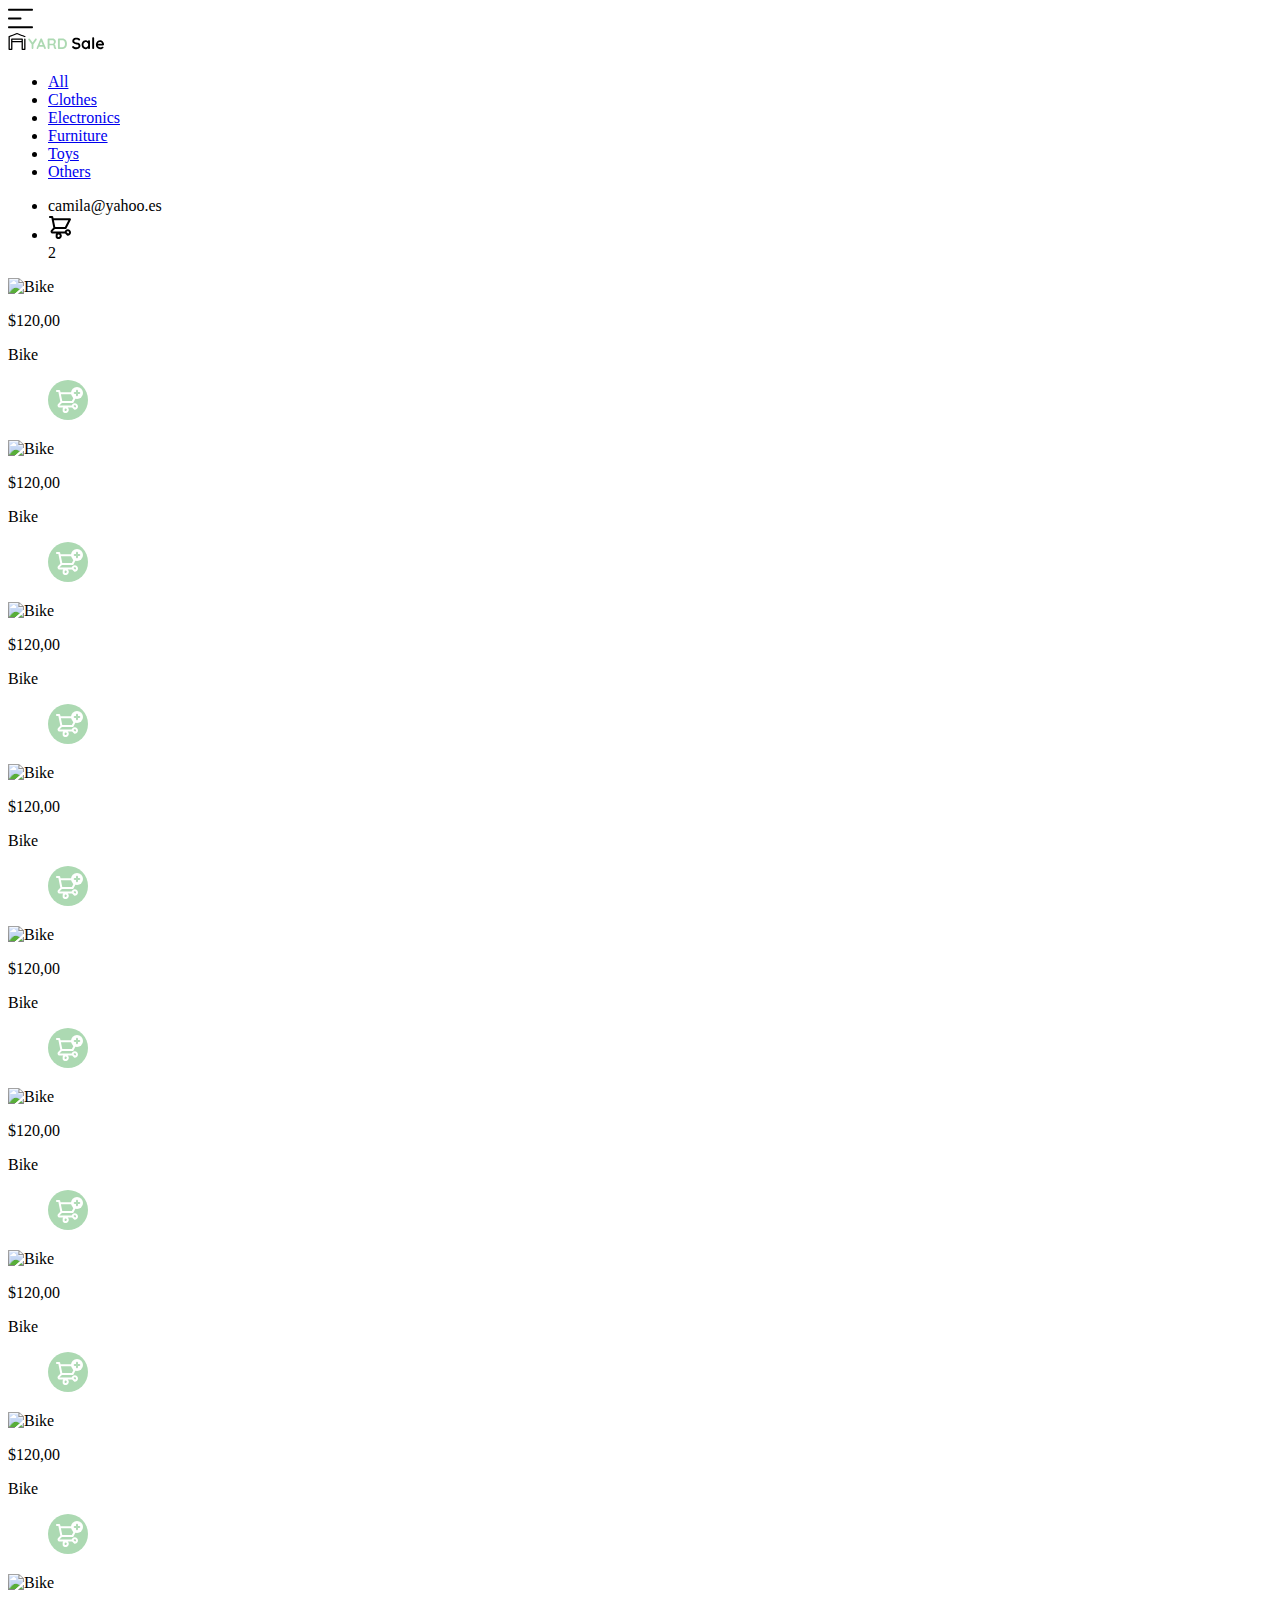
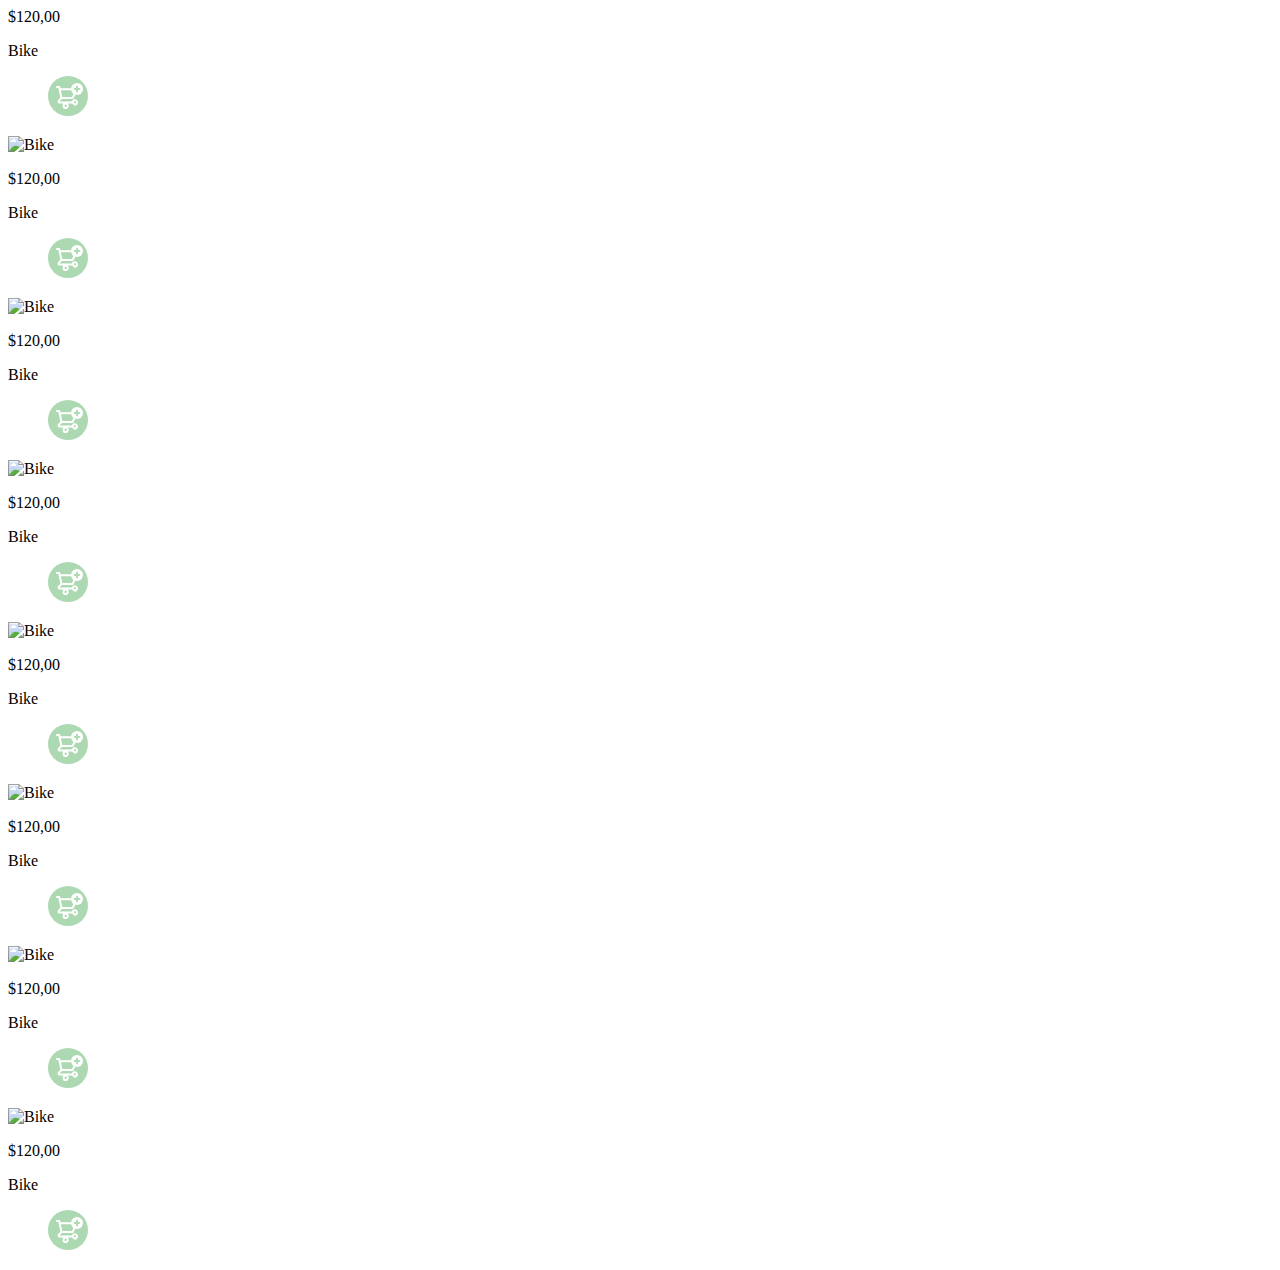
==== index.html @ b51f3941 "Initial commit" ====
<!DOCTYPE html>
<html lang="es">

<head>
    <meta charset="UTF-8">
    <meta http-equiv="X-UA-Compatible" content="IE=edge">
    <meta name="viewport" content="width=device-width, initial-scale=1.0">
    <!-- Typography -->
    <link rel="preconnect" href="https://fonts.googleapis.com">
    <link rel="preconnect" href="https://fonts.gstatic.com" crossorigin>
    <link href="https://fonts.googleapis.com/css2?family=Quicksand:wght@300;500;700&display=swap" rel="stylesheet">
    <!-- CSS -->
    <link rel="stylesheet" href="styles/main.css" />

    <title>Maquetar pag Platzi</title>
</head>

<body>
    <nav>
        <img src="./images/icons/icon_menu.svg" alt="menu" class="menu">
        <div class="navbar-left">
            <img src="./images/logos/logo_yard_sale.svg" alt="logo" class="logo-nav">
            <ul>
                <li>
                    <a href="/">All</a>
                </li>
                <li>
                    <a href="/">Clothes</a>
                </li>
                <li>
                    <a href="/">Electronics</a>
                </li>
                <li>
                    <a href="/">Furniture</a>
                </li>
                <li>
                    <a href="/">Toys</a>
                </li>
                <li>
                    <a href="/">Others</a>
                </li>
            </ul>
        </div>

        <div class="navbar-right">
            <ul>
                <li class="navbar-email">camila@yahoo.es</li>
                <li class="navbar-shopping-cart">
                    <img src="./images/icons/icon_shopping_cart.svg" alt="shoping cart">
                    <div>2</div>
                </li>
            </ul>
        </div>
    </nav>
    <section class="main-container">
        <div class="cards-container">
            <div class="product-card">
                <img src="https://images.pexels.com/photos/276517/pexels-photo-276517.jpeg?auto=compress&cs=tinysrgb&w=1260&h=750&dpr=1"
                    alt="Bike" class="product-img">
                <div class="product-info">
                    <div>
                        <p>$120,00</p>
                        <p>Bike</p>
                    </div>
                    <figure>
                        <img src="./images/icons/bt_add_to_cart.svg" alt="Icon">
                    </figure>
                </div>
            </div>
            <div class="product-card">
                <img src="https://images.pexels.com/photos/276517/pexels-photo-276517.jpeg?auto=compress&cs=tinysrgb&w=1260&h=750&dpr=1"
                    alt="Bike" class="product-img">
                <div class="product-info">
                    <div>
                        <p>$120,00</p>
                        <p>Bike</p>
                    </div>
                    <figure>
                        <img src="./images/icons/bt_add_to_cart.svg" alt="Icon">
                    </figure>
                </div>
            </div>
            <div class="product-card">
                <img src="https://images.pexels.com/photos/276517/pexels-photo-276517.jpeg?auto=compress&cs=tinysrgb&w=1260&h=750&dpr=1"
                    alt="Bike" class="product-img">
                <div class="product-info">
                    <div>
                        <p>$120,00</p>
                        <p>Bike</p>
                    </div>
                    <figure>
                        <img src="./images/icons/bt_add_to_cart.svg" alt="Icon">
                    </figure>
                </div>
            </div>
            <div class="product-card">
                <img src="https://images.pexels.com/photos/276517/pexels-photo-276517.jpeg?auto=compress&cs=tinysrgb&w=1260&h=750&dpr=1"
                    alt="Bike" class="product-img">
                <div class="product-info">
                    <div>
                        <p>$120,00</p>
                        <p>Bike</p>
                    </div>
                    <figure>
                        <img src="./images/icons/bt_add_to_cart.svg" alt="Icon">
                    </figure>
                </div>
            </div>
            <div class="product-card">
                <img src="https://images.pexels.com/photos/276517/pexels-photo-276517.jpeg?auto=compress&cs=tinysrgb&w=1260&h=750&dpr=1"
                    alt="Bike" class="product-img">
                <div class="product-info">
                    <div>
                        <p>$120,00</p>
                        <p>Bike</p>
                    </div>
                    <figure>
                        <img src="./images/icons/bt_add_to_cart.svg" alt="Icon">
                    </figure>
                </div>
            </div>
            <div class="product-card">
                <img src="https://images.pexels.com/photos/276517/pexels-photo-276517.jpeg?auto=compress&cs=tinysrgb&w=1260&h=750&dpr=1"
                    alt="Bike" class="product-img">
                <div class="product-info">
                    <div>
                        <p>$120,00</p>
                        <p>Bike</p>
                    </div>
                    <figure>
                        <img src="./images/icons/bt_add_to_cart.svg" alt="Icon">
                    </figure>
                </div>
            </div>
            <div class="product-card">
                <img src="https://images.pexels.com/photos/276517/pexels-photo-276517.jpeg?auto=compress&cs=tinysrgb&w=1260&h=750&dpr=1"
                    alt="Bike" class="product-img">
                <div class="product-info">
                    <div>
                        <p>$120,00</p>
                        <p>Bike</p>
                    </div>
                    <figure>
                        <img src="./images/icons/bt_add_to_cart.svg" alt="Icon">
                    </figure>
                </div>
            </div>
            <div class="product-card">
                <img src="https://images.pexels.com/photos/276517/pexels-photo-276517.jpeg?auto=compress&cs=tinysrgb&w=1260&h=750&dpr=1"
                    alt="Bike" class="product-img">
                <div class="product-info">
                    <div>
                        <p>$120,00</p>
                        <p>Bike</p>
                    </div>
                    <figure>
                        <img src="./images/icons/bt_add_to_cart.svg" alt="Icon">
                    </figure>
                </div>
            </div>
            <div class="product-card">
                <img src="https://images.pexels.com/photos/276517/pexels-photo-276517.jpeg?auto=compress&cs=tinysrgb&w=1260&h=750&dpr=1"
                    alt="Bike" class="product-img">
                <div class="product-info">
                    <div>
                        <p>$120,00</p>
                        <p>Bike</p>
                    </div>
                    <figure>
                        <img src="./images/icons/bt_add_to_cart.svg" alt="Icon">
                    </figure>
                </div>
            </div>
            <div class="product-card">
                <img src="https://images.pexels.com/photos/276517/pexels-photo-276517.jpeg?auto=compress&cs=tinysrgb&w=1260&h=750&dpr=1"
                    alt="Bike" class="product-img">
                <div class="product-info">
                    <div>
                        <p>$120,00</p>
                        <p>Bike</p>
                    </div>
                    <figure>
                        <img src="./images/icons/bt_add_to_cart.svg" alt="Icon">
                    </figure>
                </div>
            </div>
            <div class="product-card">
                <img src="https://images.pexels.com/photos/276517/pexels-photo-276517.jpeg?auto=compress&cs=tinysrgb&w=1260&h=750&dpr=1"
                    alt="Bike" class="product-img">
                <div class="product-info">
                    <div>
                        <p>$120,00</p>
                        <p>Bike</p>
                    </div>
                    <figure>
                        <img src="./images/icons/bt_add_to_cart.svg" alt="Icon">
                    </figure>
                </div>
            </div>
            <div class="product-card">
                <img src="https://images.pexels.com/photos/276517/pexels-photo-276517.jpeg?auto=compress&cs=tinysrgb&w=1260&h=750&dpr=1"
                    alt="Bike" class="product-img">
                <div class="product-info">
                    <div>
                        <p>$120,00</p>
                        <p>Bike</p>
                    </div>
                    <figure>
                        <img src="./images/icons/bt_add_to_cart.svg" alt="Icon">
                    </figure>
                </div>
            </div>
            <div class="product-card">
                <img src="https://images.pexels.com/photos/276517/pexels-photo-276517.jpeg?auto=compress&cs=tinysrgb&w=1260&h=750&dpr=1"
                    alt="Bike" class="product-img">
                <div class="product-info">
                    <div>
                        <p>$120,00</p>
                        <p>Bike</p>
                    </div>
                    <figure>
                        <img src="./images/icons/bt_add_to_cart.svg" alt="Icon">
                    </figure>
                </div>
            </div>
            <div class="product-card">
                <img src="https://images.pexels.com/photos/276517/pexels-photo-276517.jpeg?auto=compress&cs=tinysrgb&w=1260&h=750&dpr=1"
                    alt="Bike" class="product-img">
                <div class="product-info">
                    <div>
                        <p>$120,00</p>
                        <p>Bike</p>
                    </div>
                    <figure>
                        <img src="./images/icons/bt_add_to_cart.svg" alt="Icon">
                    </figure>
                </div>
            </div>
            <div class="product-card">
                <img src="https://images.pexels.com/photos/276517/pexels-photo-276517.jpeg?auto=compress&cs=tinysrgb&w=1260&h=750&dpr=1"
                    alt="Bike" class="product-img">
                <div class="product-info">
                    <div>
                        <p>$120,00</p>
                        <p>Bike</p>
                    </div>
                    <figure>
                        <img src="./images/icons/bt_add_to_cart.svg" alt="Icon">
                    </figure>
                </div>
            </div>
            <div class="product-card">
                <img src="https://images.pexels.com/photos/276517/pexels-photo-276517.jpeg?auto=compress&cs=tinysrgb&w=1260&h=750&dpr=1"
                    alt="Bike" class="product-img">
                <div class="product-info">
                    <div>
                        <p>$120,00</p>
                        <p>Bike</p>
                    </div>
                    <figure>
                        <img src="./images/icons/bt_add_to_cart.svg" alt="Icon">
                    </figure>
                </div>
            </div>
        </div>
    </section>
</body>

</html>
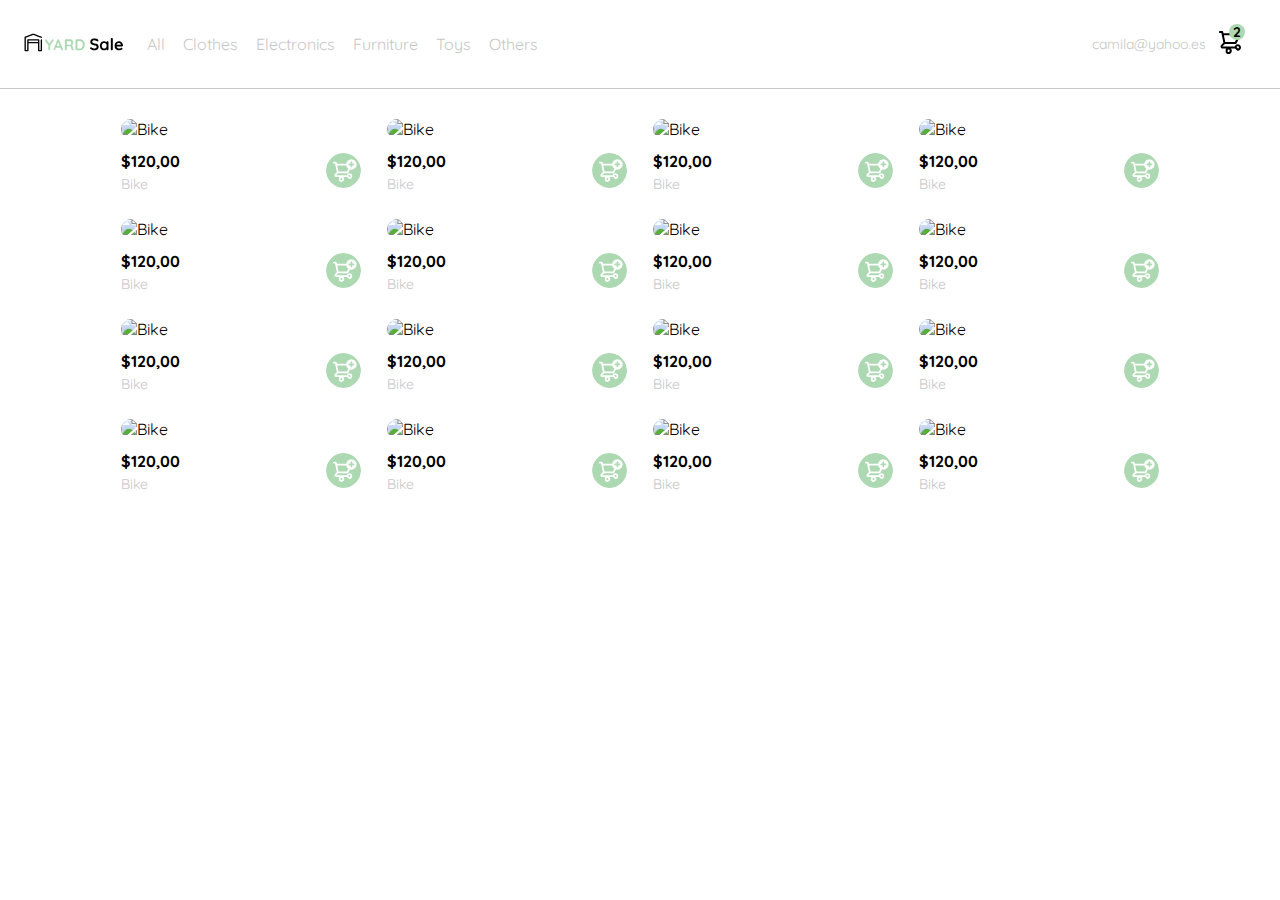
==== commit eb6eafbd: "fix route css" ====
--- a/index.html
+++ b/index.html
@@ -10,7 +10,7 @@
     <link rel="preconnect" href="https://fonts.gstatic.com" crossorigin>
     <link href="https://fonts.googleapis.com/css2?family=Quicksand:wght@300;500;700&display=swap" rel="stylesheet">
     <!-- CSS -->
-    <link rel="stylesheet" href="styles/main.css" />
+    <link rel="stylesheet" href="css/main.css" />
 
     <title>Maquetar pag Platzi</title>
 </head>
--- a/css/main.css
+++ b/css/main.css
@@ -0,0 +1,551 @@
+* {
+  font-family: 'Quicksand', sans-serif;
+  margin: 0;
+  padding: 0;
+}
+a {
+  text-decoration: none;
+  color: inherit;
+}
+ul {
+  list-style: none;
+}
+:root {
+  --white: #ffffff;
+  --black: #000000;
+  --very-light-pink: #c7c7c7;
+  --text-input-field: #f7f7f7;
+  --hospital-green: #acd9b2;
+  --sm: 14px;
+  --md: 16px;
+  --lg: 18px;
+}
+
+.login {
+  width: 100%;
+  height: 100vh;
+  display: grid;
+  place-items: center;
+}
+.form-container {
+  display: grid;
+  grid-template-rows: auto 1fr auto;
+  width: 300px;
+  justify-items: center;
+}
+
+.logo {
+  width: 150px;
+  margin-bottom: 48px;
+  justify-self: center;
+  display: none;
+}
+
+.title {
+  font-size: var(--lg);
+  margin-bottom: 22px;
+  text-align: center;
+}
+.label-title {
+  font-size: var(--lg);
+  margin-bottom: 30px;
+  margin-top: 30px;
+  text-align: start;
+  font-weight: bold;
+}
+.subtitle {
+  color: var(--very-light-pink);
+  font-size: var(--md);
+  font-weight: 300;
+  margin-top: 0;
+  margin-bottom: 32px;
+  text-align: center;
+}
+.email-image {
+  width: 123px;
+  height: 132px;
+  border-radius: 50%;
+  background-color: var(--text-input-field);
+  display: flex;
+  justify-content: center;
+  align-items: center;
+  margin-bottom: 24px;
+}
+.email-image img {
+  width: 80%;
+}
+.resend {
+  font-size: var(--sm);
+}
+.resend span {
+  color: var(--very-light-pink);
+}
+.resend a {
+  color: var(--hospital-green);
+  text-decoration: none;
+}
+
+.form {
+  width: 100%;
+  display: flex;
+  flex-direction: column;
+}
+.form a {
+  color: var(--hospital-green);
+  font-size: var(--sm);
+  text-align: center;
+  text-decoration: none;
+  margin-bottom: 52px;
+}
+
+.label {
+  font-size: var(--sm);
+  font-weight: bold;
+  margin-bottom: 4px;
+}
+.label-title {
+  font-size: var(--lg);
+  font-weight: bold;
+  margin-bottom: 8px;
+}
+.input {
+  background-color: var(--text-input-field);
+  border: none;
+  border-radius: 8px;
+  height: 30px;
+  font-size: var(--md);
+  padding: 6px;
+  margin-bottom: 12px;
+}
+.input-email,
+.input-name,
+.input-password {
+  margin-bottom: 22px;
+}
+.value {
+  color: var(--very-light-pink);
+  font-size: var(--md);
+  margin: 8px 0 32px 0;
+}
+.primary-button {
+  background-color: var(--hospital-green);
+  border-radius: 8px;
+  border: none;
+  color: var(--white);
+  width: 100%;
+  cursor: pointer;
+  font-size: var(--md);
+  font-weight: bold;
+  height: 50px;
+}
+
+.secondary-button {
+  background-color: var(--white);
+  border-radius: 8px;
+  border: 1px solid var(--hospital-green);
+  color: var(--hospital-green);
+  width: 100%;
+  cursor: pointer;
+  font-size: var(--md);
+  font-weight: bold;
+  height: 50px;
+}
+.login-button {
+  margin-top: 14px;
+  margin-bottom: 30px;
+}
+.cards-container {
+  display: grid;
+  grid-template-columns: repeat(auto-fill, 240px);
+  gap: 26px;
+  place-content: center;
+  margin-top: 30px;
+}
+.product-card {
+  width: 240px;
+}
+.product-card img {
+  width: 240px;
+  height: 240px;
+  border-radius: 20px;
+  object-fit: cover;
+}
+
+.product-info {
+  display: flex;
+  justify-content: space-between;
+  align-items: center;
+  margin-top: 12px;
+}
+
+.product-info figure img {
+  width: 35px;
+  height: 35px;
+}
+
+.product-info div p:nth-child(1) {
+  font-weight: bold;
+  font-size: var(--md);
+  margin-top: 0;
+  margin-bottom: 4px;
+}
+.product-info div p:nth-child(2) {
+  font-size: var(--sm);
+  margin-top: 0;
+  margin-bottom: 0;
+  color: var(--very-light-pink);
+}
+
+.desktop-menu {
+  width: 150px;
+  height: auto;
+  border: 1px solid var(--very-light-pink);
+  border-radius: 6px;
+  padding: 20px 20px 0 20px;
+}
+.desktop-menu ul {
+  list-style: none;
+  padding: 0;
+  margin: 0;
+}
+.desktop-menu ul li {
+  text-align: end;
+}
+.desktop-menu ul li:nth-child(1),
+.desktop-menu ul li:nth-child(2) {
+  font-weight: bold;
+}
+.desktop-menu ul li:last-child {
+  padding-top: 20px;
+  border-top: 1px solid var(--very-light-pink);
+}
+.desktop-menu ul li:last-child a {
+  color: var(--hospital-green);
+  font-size: var(--sm);
+}
+.desktop-menu ul li a {
+  color: var(--black);
+  font-size: var(--sm);
+  text-decoration: none;
+  margin-bottom: 20px;
+  display: inline-block;
+}
+.mobile-menu {
+  padding: 24px;
+  color: var(--black);
+  font-weight: bold;
+  display: flex;
+  flex-direction: column;
+  justify-content: space-between;
+  height: 100vh;
+}
+
+.mobile-menu ul {
+  padding: 0;
+  margin: 24px 0 0;
+}
+.mobile-menu ul li {
+  margin-bottom: 24px;
+}
+
+.email {
+  font-size: var(--sm);
+  font-weight: 300 !important;
+  padding-bottom: 0px;
+}
+
+.mobile-menu ul:nth-child(1) {
+  border-bottom: 1px solid var(--very-light-pink);
+}
+
+.sign-out {
+  font-size: var(--sm);
+  color: var(--hospital-green);
+  font-weight: 200;
+}
+
+.my-order {
+  width: 100%;
+  height: 100vh;
+  display: grid;
+  place-items: center;
+}
+.title-order {
+  font-size: var(--lg);
+  margin-bottom: 40px;
+}
+
+.my-order-container {
+  display: grid;
+  grid-template-rows: auto 1fr auto;
+  width: 300px;
+}
+
+.my-order-content {
+  display: flex;
+  flex-direction: column;
+}
+.order {
+  display: grid;
+  grid-template-columns: auto 1fr;
+  gap: 16px;
+  align-items: center;
+  background-color: var(--text-input-field);
+  margin-bottom: 24px;
+  border-radius: 8px;
+  padding: 20px;
+}
+.order p:nth-child(1) {
+  display: flex;
+  flex-direction: column;
+}
+
+.order p:nth-child(2) {
+  text-align: end;
+  font-weight: bold;
+}
+
+.order p span:nth-child(1) {
+  font-size: var(--md);
+  font-weight: bold;
+}
+
+.order p span:nth-child(2) {
+  font-size: var(--sm);
+  color: var(--very-light-pink);
+}
+
+.shopping-cart {
+  display: grid;
+  grid-template-columns: auto 1fr auto auto;
+  gap: 16px;
+  margin-bottom: 24px;
+  align-items: center;
+}
+
+.shopping-cart figure img {
+  width: 70px;
+  height: 70px;
+  border-radius: 20px;
+  object-fit: cover;
+}
+.shopping-cart p:nth-child(2) {
+  color: var(--very-light-pink);
+}
+.shopping-cart p:nth-child(3) {
+  font-size: var(--md);
+  font-weight: bold;
+}
+.order-mine {
+  display: grid;
+  grid-template-columns: auto 1fr auto;
+  gap: 16px;
+  align-items: center;
+  margin-bottom: 18px;
+}
+
+.order-mine p:nth-child(1) {
+  display: flex;
+  flex-direction: column;
+}
+
+.order-mine p:nth-child(2) {
+  text-align: end;
+  font-weight: bold;
+}
+
+.order-mine p span:nth-child(1) {
+  font-size: var(--md);
+  font-weight: bold;
+}
+
+.order-mine p span:nth-child(2) {
+  font-size: var(--sm);
+  color: var(--very-light-pink);
+}
+.menu {
+  display: none;
+}
+.logo-nav {
+  width: 100px;
+}
+
+nav {
+  display: flex;
+  justify-content: space-between;
+  padding: 0 24px;
+  border-bottom: 1px solid var(--very-light-pink);
+}
+.navbar-right ul,
+.navbar-left ul {
+  list-style: none;
+  padding: 0;
+  margin: 14px;
+  display: flex;
+  align-items: center;
+  height: 60px;
+}
+.navbar-left {
+  display: flex;
+}
+
+.navbar-right ul li a,
+.navbar-left ul li a {
+  text-decoration: none;
+  color: var(--very-light-pink);
+  border: 1px solid var(--white);
+  border-radius: 8px;
+  padding: 8px;
+}
+.navbar-right ul li a:hover,
+.navbar-left ul li a:hover {
+  color: var(--hospital-green);
+  border: 1px solid var(--hospital-green);
+}
+.navbar-email {
+  color: var(--very-light-pink);
+  font-size: var(--sm);
+  margin-right: 12px;
+}
+.navbar-shopping-cart {
+  position: relative;
+}
+.navbar-shopping-cart div {
+  width: 16px;
+  height: 16px;
+  background-color: var(--hospital-green);
+  border-radius: 50%;
+  font-size: var(--sm);
+  font-weight: bold;
+  position: absolute;
+  top: -6px;
+  right: -3px;
+  display: flex;
+  justify-content: center;
+  align-items: center;
+}
+/* Styles detail*/
+.product-detail {
+  width: 360px;
+  padding-bottom: 36px;
+  position: absolute;
+  right: 0;
+}
+.product-detail-close {
+  background-color: var(--white);
+  position: absolute;
+  width: 14px;
+  height: 14px;
+  top: 24px;
+  left: 24px;
+  z-index: 2;
+  padding: 12px;
+  border-radius: 50%;
+}
+.product-detail-close:hover {
+  cursor: pointer;
+}
+.product-detail > img:nth-child(2) {
+  width: 100%;
+  height: 360px;
+  object-fit: cover;
+  border-radius: 0 0 20px 20px;
+}
+
+.product-info-detail {
+  margin: 24px 24px 0 24px;
+}
+.product-info-detail p:nth-child(1) {
+  font-weight: bold;
+  font-size: var(--md);
+  margin-top: 0;
+  margin-bottom: 4px;
+}
+.product-info-detail p:nth-child(2) {
+  color: var(--very-light-pink);
+  font-size: var(--md);
+  margin-top: 0;
+  margin-bottom: 36px;
+}
+.product-info-detail p:nth-child(3) {
+  color: var(--very-light-pink);
+  font-size: var(--sm);
+  margin-top: 0;
+  margin-bottom: 36px;
+}
+
+.add-to-cart-button {
+  display: flex;
+  align-items: center;
+  justify-content: center;
+}
+
+/*puntos*/
+.points {
+  display: flex;
+  justify-content: center;
+}
+.points > li {
+  background: var(--very-light-pink);
+  width: 8px;
+  height: 8px;
+  margin: 8px 6px;
+  border-radius: 50%;
+  list-style-type: none;
+  cursor: pointer;
+}
+.points > .active {
+  background: var(--hospital-green);
+}
+.points > li:hover {
+  background: var(--hospital-green);
+}
+
+.title-order {
+  font-size: var(--lg);
+  font-weight: bold;
+  margin-bottom: 22px;
+}
+
+.title-container {
+  display: flex;
+}
+.title-container img {
+  transform: rotate(180deg);
+  margin-right: 14px;
+  margin-bottom: 18px;
+}
+
+@media (max-width: 640px) {
+  .logo {
+    display: block;
+  }
+  .secondary-button {
+    width: 300px;
+    position: absolute;
+    bottom: 0;
+    margin-bottom: 24px;
+  }
+  .cards-container {
+    grid-template-columns: repeat(auto-fill, 140px);
+  }
+  .product-card {
+    width: 140px;
+  }
+  .product-card img {
+    width: 140px;
+    height: 140px;
+  }
+  .menu {
+    display: block;
+  }
+  .navbar-left ul {
+    display: none;
+  }
+  .navbar-email {
+    display: none;
+  }
+  .product-detail {
+    width: 100%;
+  }
+}
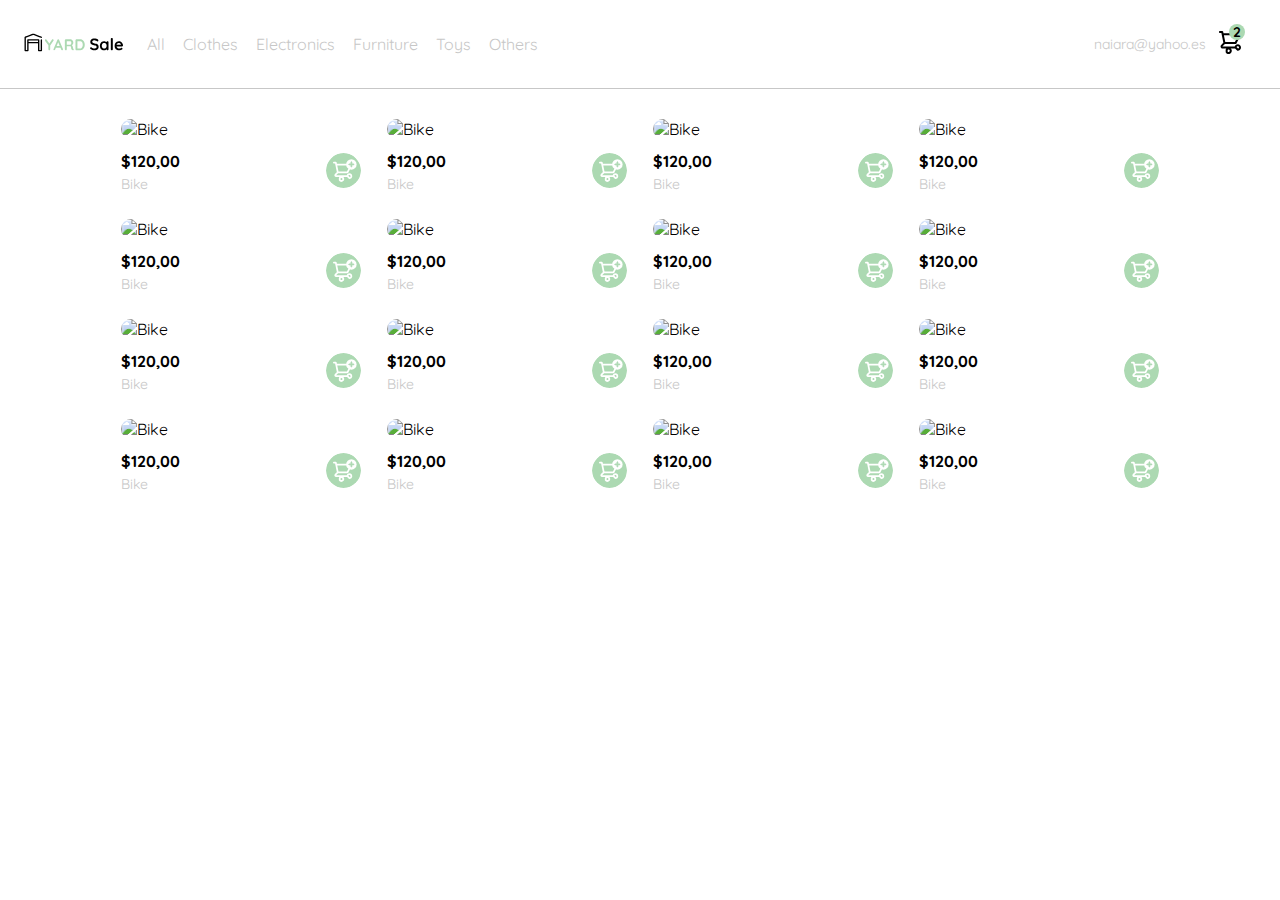
==== commit 95fce777: "add new pages" ====
--- a/index.html
+++ b/index.html
@@ -5,6 +5,8 @@
     <meta charset="UTF-8">
     <meta http-equiv="X-UA-Compatible" content="IE=edge">
     <meta name="viewport" content="width=device-width, initial-scale=1.0">
+    <!-- favicon -->
+    <link rel="icon" type="image/svg" sizes="32x32" href="./images/logos/favicon_bota_fora.svg">
     <!-- Typography -->
     <link rel="preconnect" href="https://fonts.googleapis.com">
     <link rel="preconnect" href="https://fonts.gstatic.com" crossorigin>
@@ -12,7 +14,7 @@
     <!-- CSS -->
     <link rel="stylesheet" href="css/main.css" />
 
-    <title>Maquetar pag Platzi</title>
+    <title>Yard Sale</title>
 </head>
 
 <body>
@@ -44,7 +46,7 @@
 
         <div class="navbar-right">
             <ul>
-                <li class="navbar-email">camila@yahoo.es</li>
+                <li class="navbar-email">naiara@yahoo.es</li>
                 <li class="navbar-shopping-cart">
                     <img src="./images/icons/icon_shopping_cart.svg" alt="shoping cart">
                     <div>2</div>
